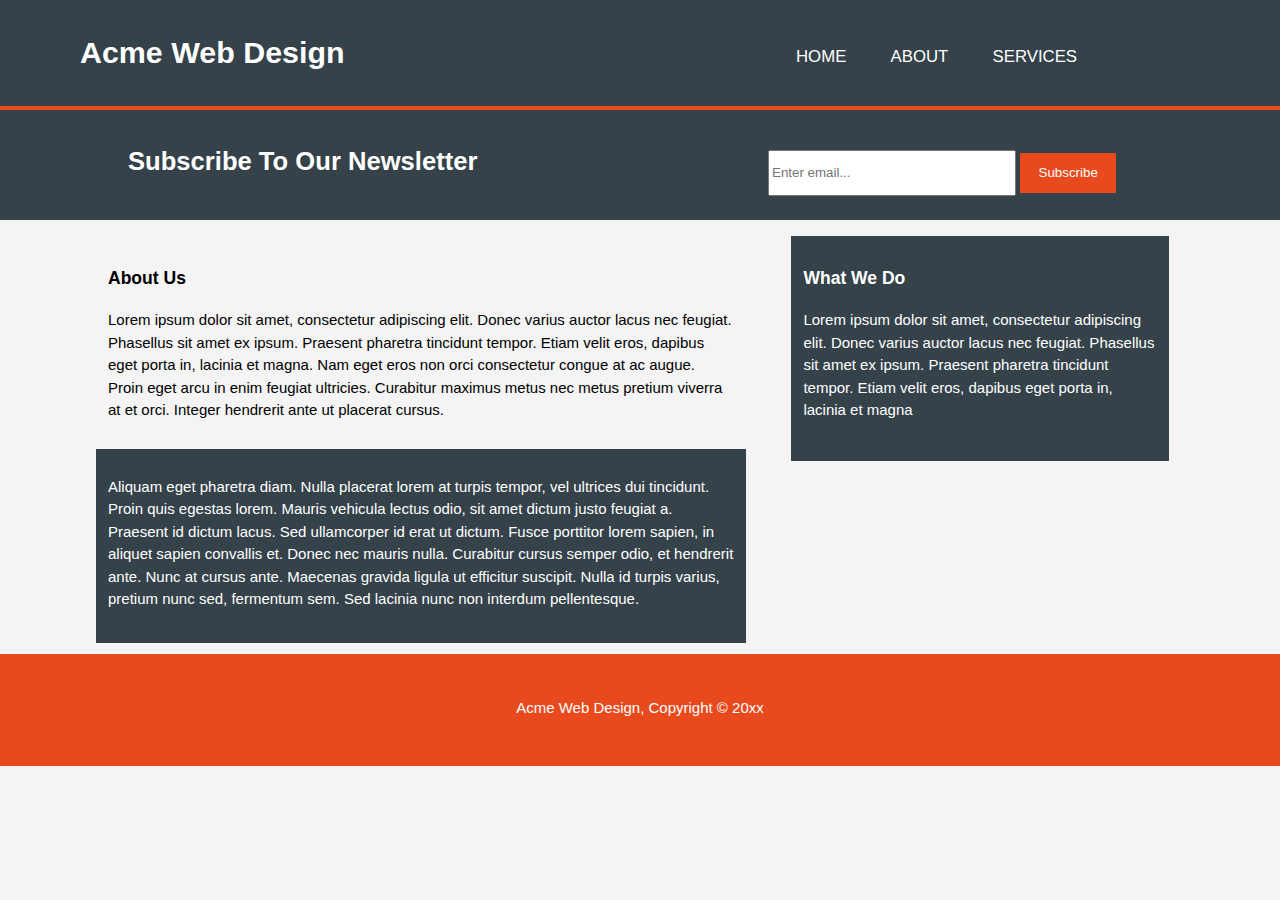
==== about.html @ 0f472ca0 "Completed the About page markup and stylesheet." ====
<!DOCTYPE html>
<html lang="en">
<head>
  <meta charset="UTF-8">
  <meta name="viewport" content="width=device-width, initial-scale=1.0">
  <meta http-equiv="X-UA-Compatible" content="ie=edge">
  <title>Acme Web Design | Welcome</title>

  <!-- CUSTOM STYLESHEET-->
  <link rel="stylesheet" href="about.css">

</head>
<body>
  <!-- HEADER -->
  <header>
    <h2>Acme Web Design</h2>
    <ul>
      <li><a href="#">Home</a></li>
      <li><a href="#">About</a></li>
      <li><a href="#">Services</a></li>
    </ul>
    <div></div>
  </header>
  <!-- NEWSLETTER-->
  <section id="newsletter">
    <h3>Subscribe To Our Newsletter</h3>
    <form action="#">
      <input type="text" name="email" id="email" placeholder="Enter email...">
      <input type="submit" name="submit" id="subscribe-btn" value="Subscribe">
    </form>
  </section>
  <!-- ABOUT US -->
  <section id="about-us">
    <div id="box1" class="boxes">
      <h3>About Us</h3>
      <p>Lorem ipsum dolor sit amet, consectetur adipiscing elit. Donec varius auctor lacus nec feugiat. Phasellus sit amet ex ipsum. Praesent pharetra tincidunt tempor. Etiam velit eros, dapibus eget porta in, lacinia et magna. Nam eget eros non orci consectetur congue at ac augue. Proin eget arcu in enim feugiat ultricies. Curabitur maximus metus nec metus pretium viverra at et orci. Integer hendrerit ante ut placerat cursus.</p>
    </div>
    <div id="box2" class="boxes">
      <p>Aliquam eget pharetra diam. Nulla placerat lorem at turpis tempor, vel ultrices dui tincidunt. Proin quis egestas lorem. Mauris vehicula lectus odio, sit amet dictum justo feugiat a. Praesent id dictum lacus. Sed ullamcorper id erat ut dictum. Fusce porttitor lorem sapien, in aliquet sapien convallis et. Donec nec mauris nulla. Curabitur cursus semper odio, et hendrerit ante. Nunc at cursus ante. Maecenas gravida ligula ut efficitur suscipit. Nulla id turpis varius, pretium nunc sed, fermentum sem. Sed lacinia nunc non interdum pellentesque.</p>
    </div>
    <div id="box3" class="boxes">
      <h3>What We Do</h3>
      <p>Lorem ipsum dolor sit amet, consectetur adipiscing elit. Donec varius auctor lacus nec feugiat. Phasellus sit amet ex ipsum. Praesent pharetra tincidunt tempor. Etiam velit eros, dapibus eget porta in, lacinia et magna</p>
    </div>
  </section>
  <!-- FOOTER -->
  <footer>
    <p>Acme Web Design, Copyright &copy; 20xx</p>
  </footer>
</body>
</html>
---- about.css ----
html {
  overflow-x: hidden;
}

html body {
  font: 15px/1.5 Ariel, Helvetica, sans-serif;
  padding: 0;
  margin: 0;
  background-color: #f4f4f4;
}

html body header {
  position: static;
  top: 0;
  background-color: #35424a;
  min-width: 100%;
}

html body header h2 {
  position: relative;
  top: 1.9rem;
  left: 5rem;
  margin-top: 0;
  color: white;
  font-size: 1.9rem !important;
}

html body header h2 span {
  color: #e8491d;
}

html body header ul {
  position: relative;
  bottom: 1.5rem;
  right: -70%;
  height: initial;
  line-height: initial;
  white-space: nowrap;
}

html body header ul li {
  position: relative;
  right: 10rem;
  display: inline;
  padding: 0 20px 0 20px;
  text-transform: uppercase;
  font-size: 1.05rem;
}

html body header ul li a {
  text-decoration: none;
  color: white;
}

html body header div {
  border-top: 4px solid #e8491d;
}

html body #newsletter {
  background-color: #35424a !important;
  display: inline-block;
  color: white;
  width: 100%;
}

html body #newsletter h3 {
  margin-top: 0;
  position: relative;
  left: 10%;
  bottom: -2rem;
  font-size: 1.6rem;
}

html body #newsletter form {
  position: relative;
  right: -60%;
  top: -1.5rem;
}

html body #newsletter form input[type=text], html body #newsletter form select {
  width: 15rem;
  height: 3em;
}

html body #newsletter form input[type=submit] {
  background-color: #e8491d;
  color: white;
  width: 6rem;
  height: 2.5rem;
  border-style: none;
}

html body #about-us {
  display: -ms-grid;
  display: grid;
  margin: 1rem 6rem 1rem 6rem;
      grid-template-areas: 'box1 box1 box3' 'box2 box2 box3';
}

html body #about-us .boxes {
  padding: 0.75rem 0.75rem 0.75rem 0.75rem;
  width: 90%;
  height: 90%;
}

html body #about-us #box1 {
  -ms-grid-row: 1;
  -ms-grid-column: 1;
  -ms-grid-column-span: 2;
  grid-area: box1;
}

html body #about-us #box2 {
  background-color: #35424a;
  color: white;
  -ms-grid-row: 2;
  -ms-grid-column: 1;
  -ms-grid-column-span: 2;
  grid-area: box2;
}

html body #about-us #box3 {
  background-color: #35424a;
  color: white;
  -ms-grid-row: 1;
  -ms-grid-row-span: 2;
  -ms-grid-column: 3;
  grid-area: box3;
  height: 50%;
}

html body footer {
  text-align: center;
  background-color: #e8491d;
  color: white;
  height: 7rem;
}

html body footer p {
  padding-top: 2.7rem;
}
/*# sourceMappingURL=about.css.map */
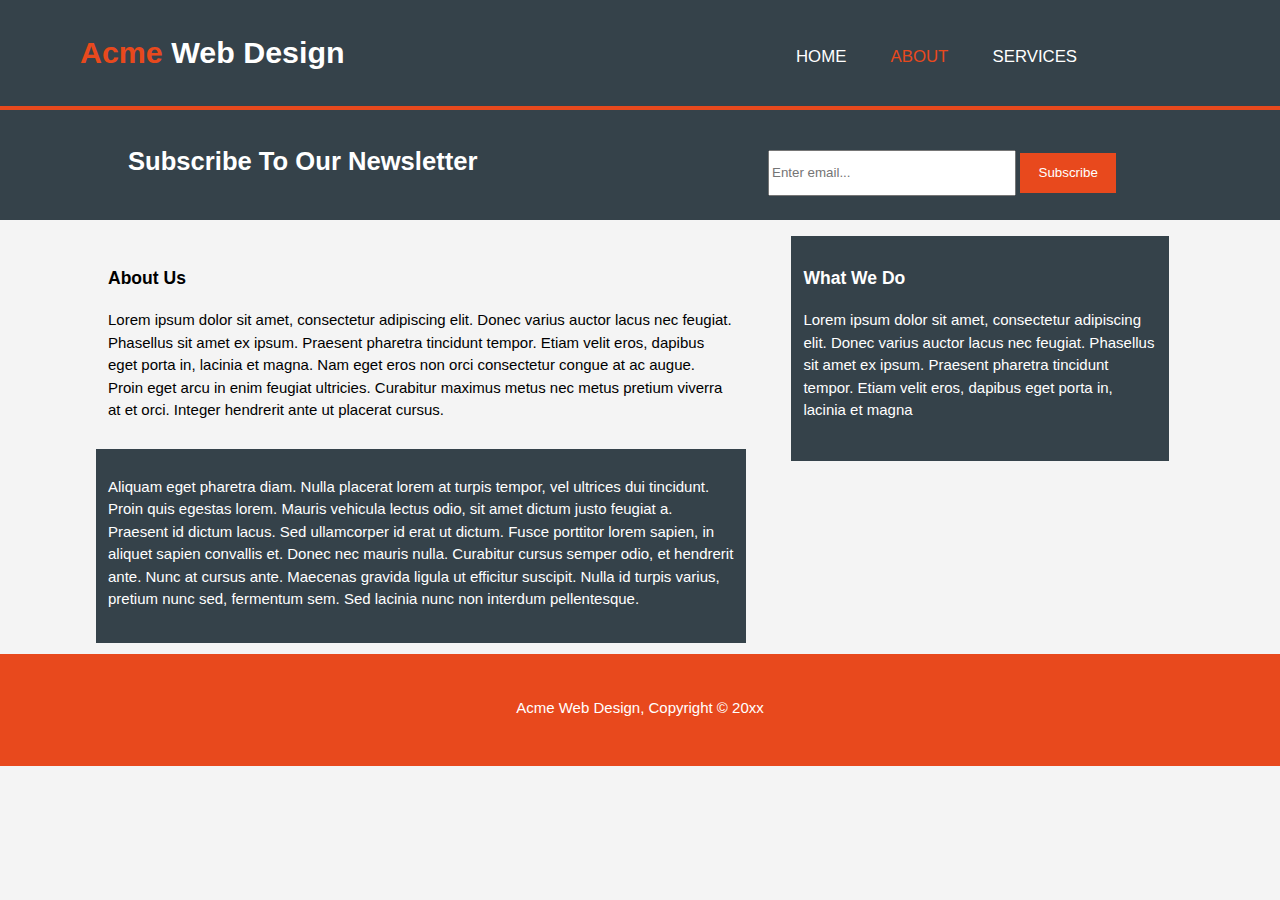
==== commit 41733667: "Added in the span tags for the Acme in h2 and their respective li pages." ====
--- a/about.html
+++ b/about.html
@@ -13,10 +13,10 @@
 <body>
   <!-- HEADER -->
   <header>
-    <h2>Acme Web Design</h2>
+    <h2><span>Acme</span> Web Design</h2>
     <ul>
       <li><a href="#">Home</a></li>
-      <li><a href="#">About</a></li>
+      <li><a href="#"><span>About</span></a></li>
       <li><a href="#">Services</a></li>
     </ul>
     <div></div>
--- a/about.css
+++ b/about.css
@@ -25,7 +25,7 @@
   font-size: 1.9rem !important;
 }
 
-html body header h2 span {
+html body header span {
   color: #e8491d;
 }
 
